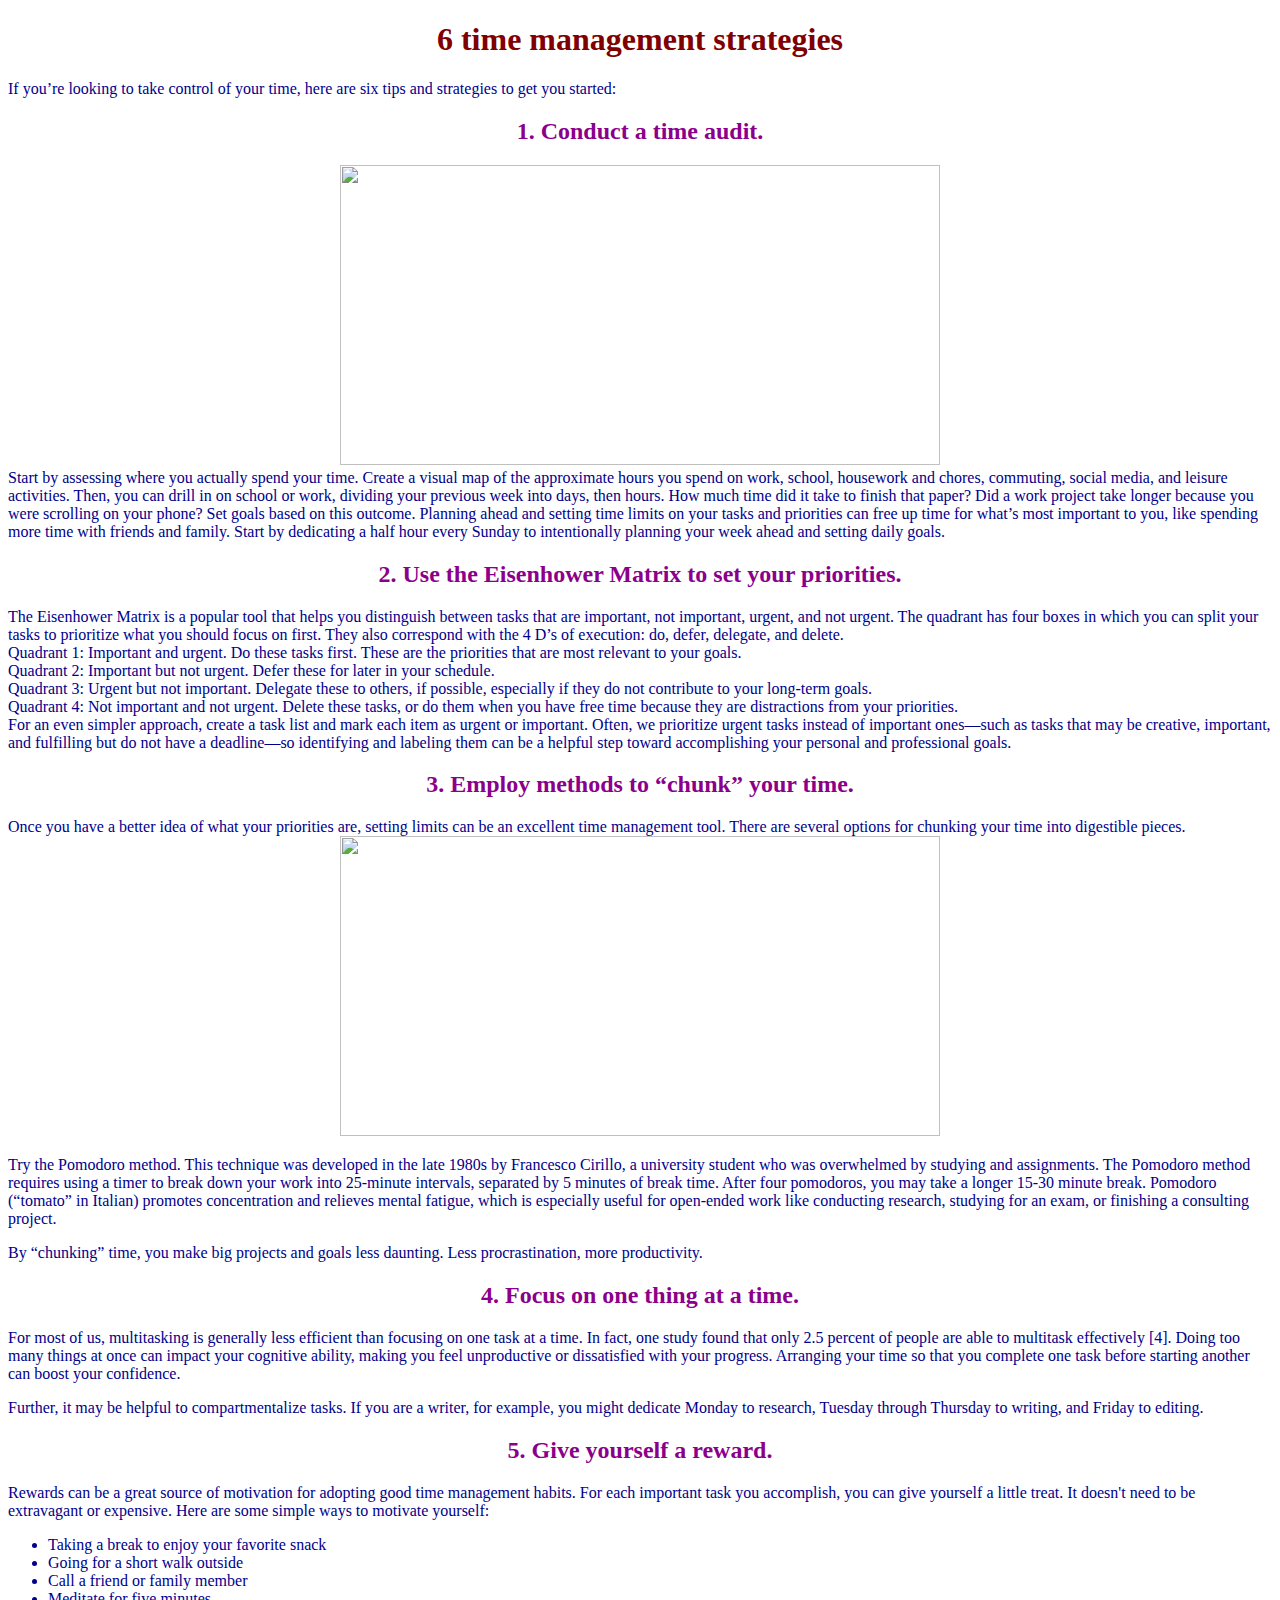
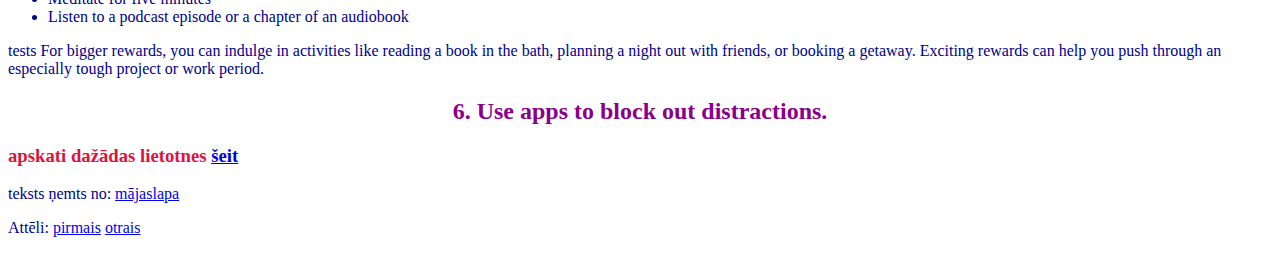
==== index.html @ 4b07bb57 "gadās" ====
<!DOCTYPE html>
<!--
Click nbfs://nbhost/SystemFileSystem/Templates/Licenses/license-default.txt to change this license
Click nbfs://nbhost/SystemFileSystem/Templates/Other/html.html to edit this template
-->
<html>
    <head>
        <link rel="stylesheet" href="mansStils.css">
        <title>TIMEMANAGMENT</title>
        <meta charset="UTF-8">
        <meta name="viewport" content="width=device-width, initial-scale=1.0">
    </head>
    <body>
        <div> <center><h1>6 time management strategies</h1></center>
            <p>If you’re looking to take control of your time, here are six tips and strategies to get you started:</p>

            <center><h2>1. Conduct a time audit.</h2></center> 
            <center><img src="https://breezeblog.s3.amazonaws.com/6/time_management_improve.jpg" style="width:600px;height:300px;"></center>
Start by assessing where you actually spend your time. Create a visual map of the approximate hours you spend on work, school, housework and chores, commuting, social media, and leisure activities. Then, you can drill in on school or work, dividing your previous week into days, then hours. How much time did it take to finish that paper? Did a work project take longer because you were scrolling on your phone?

Set goals based on this outcome. Planning ahead and setting time limits on your tasks and priorities can free up time for what’s most important to you, like spending more time with friends and family.

Start by dedicating a half hour every Sunday to intentionally planning your week ahead and setting daily goals.
<center><h2>2. Use the Eisenhower Matrix to set your priorities.</h2></center>
The Eisenhower Matrix is a popular tool that helps you distinguish between tasks that are important, not important, urgent, and not urgent. The quadrant has four boxes in which you can split your tasks to prioritize what you should focus on first. They also correspond with the 4 D’s of execution: do, defer, delegate, and delete.
<br>
Quadrant 1: Important and urgent. Do these tasks first. These are the priorities that are most relevant to your goals.
<br>
Quadrant 2: Important but not urgent. Defer these for later in your schedule.
<br>
Quadrant 3: Urgent but not important. Delegate these to others, if possible, especially if they do not contribute to your long-term goals.
<br>
Quadrant 4: Not important and not urgent. Delete these tasks, or do them when you have free time because they are distractions from your priorities.
<br>

For an even simpler approach, create a task list and mark each item as urgent or important. Often, we prioritize urgent tasks instead of important ones—such as tasks that may be creative, important, and fulfilling but do not have a deadline—so identifying and labeling them can be a helpful step toward accomplishing your personal and professional goals.

<center><h2>3. Employ methods to “chunk” your time.</h2></center>
Once you have a better idea of what your priorities are, setting limits can be an excellent time management tool. There are several options for chunking your time into digestible pieces.
<center>
<img src="https://fjwp.s3.amazonaws.com/blog/wp-content/uploads/2021/03/19071810/science-time-management.png" style="width:600px;height:300px;">
</center>
<p>Try the Pomodoro method. This technique was developed in the late 1980s by Francesco Cirillo, a university student who was overwhelmed by studying and assignments. The Pomodoro method requires using a timer to break down your work into 25-minute intervals, separated by 5 minutes of break time. After four pomodoros, you may take a longer 15-30 minute break. Pomodoro (“tomato” in Italian) promotes concentration and relieves mental fatigue, which is especially useful for open-ended work like conducting research, studying for an exam, or finishing a consulting project.</p>

By “chunking” time, you make big projects and goals less daunting. Less procrastination, more productivity.
<center><h2>4. Focus on one thing at a time. </h2></center>
For most of us, multitasking is generally less efficient than focusing on one task at a time. In fact, one study found that only 2.5 percent of people are able to multitask effectively [4]. Doing too many things at once can impact your cognitive ability, making you feel unproductive or dissatisfied with your progress. Arranging your time so that you complete one task before starting another can boost your confidence.

<p>Further, it may be helpful to compartmentalize tasks. If you are a writer, for example, you might dedicate Monday to research, Tuesday through Thursday to writing, and Friday to editing.</p> 

<center><h2>5. Give yourself a reward.</h2></center>
Rewards can be a great source of motivation for adopting good time management habits. For each important task you accomplish, you can give yourself a little treat. It doesn't need to be extravagant or expensive. Here are some simple ways to motivate yourself:
<ul>
 
    <li>Taking a break to enjoy your favorite snack</li>

    <li>Going for a short walk outside</li>

    <li>Call a friend or family member</li>

    <li>Meditate for five minutes</li>

    <li>Listen to a podcast episode or a chapter of an audiobook</li>
</ul>
tests
For bigger rewards, you can indulge in activities like reading a book in the bath, planning a night out with friends, or booking a getaway. Exciting rewards can help you push through an especially tough project or work period.

<center><h2>6. Use apps to block out distractions.</h2></center>
<h3> apskati dažādas lietotnes <a href="file://ri.riga.lv/rv1g/Audzekni/gviksne3/My%20Documents/Skolotajai/timeklalapa/public_html/lietotnes.html">šeit</a></h3>

<p>teksts ņemts no: <a href="https://www.coursera.org/articles/time-management">mājaslapa</a></p>
<p> Attēli: <a href="https://www.google.com/url?sa=i&url=https%3A%2F%2Fwww.breeze.pm%2Fblog%2Fhow-is-time-management-related-to-productivity&psig=AOvVaw1yXNIUzAkJBOQPZ4_iDOCJ&ust=1707567660455000&source=images&cd=vfe&opi=89978449&ved=0CBAQjRxqFwoTCJjiibGfnoQDFQAAAAAdAAAAABAD">pirmais</a> <a href="https://www.google.com/url?sa=i&url=https%3A%2F%2Fwww.flexjobs.com%2Fblog%2Fpost%2Fscience-based-time-management-hacks%2F&psig=AOvVaw1yXNIUzAkJBOQPZ4_iDOCJ&ust=1707567660455000&source=images&cd=vfe&opi=89978449&ved=0CBAQjRxqFwoTCJjiibGfnoQDFQAAAAAdAAAAABAI">otrais</a>
        
        
        
        
        
        
        </div>
    </body>
</html>
---- mansStils.css ----
body {
    background-image: url('https://images.pexels.com/photos/6847584/pexels-photo-6847584.jpeg?auto=compress&cs=tinysrgb&w=1260&h=750&dpr=1');
    background-size: cover;
    color: darkblue

}
h1{
    color: maroon
    
}
h2{
    color: darkmagenta
}
h3{
    color: crimson
}



/*
Click nbfs://nbhost/SystemFileSystem/Templates/Licenses/license-default.txt to change this license
Click nbfs://nbhost/SystemFileSystem/Templates/ClientSide/css.css to edit this template
*/
/* 
    Created on : Feb 16, 2024, 2:15:27 PM
    Author     : gviksne3
*/
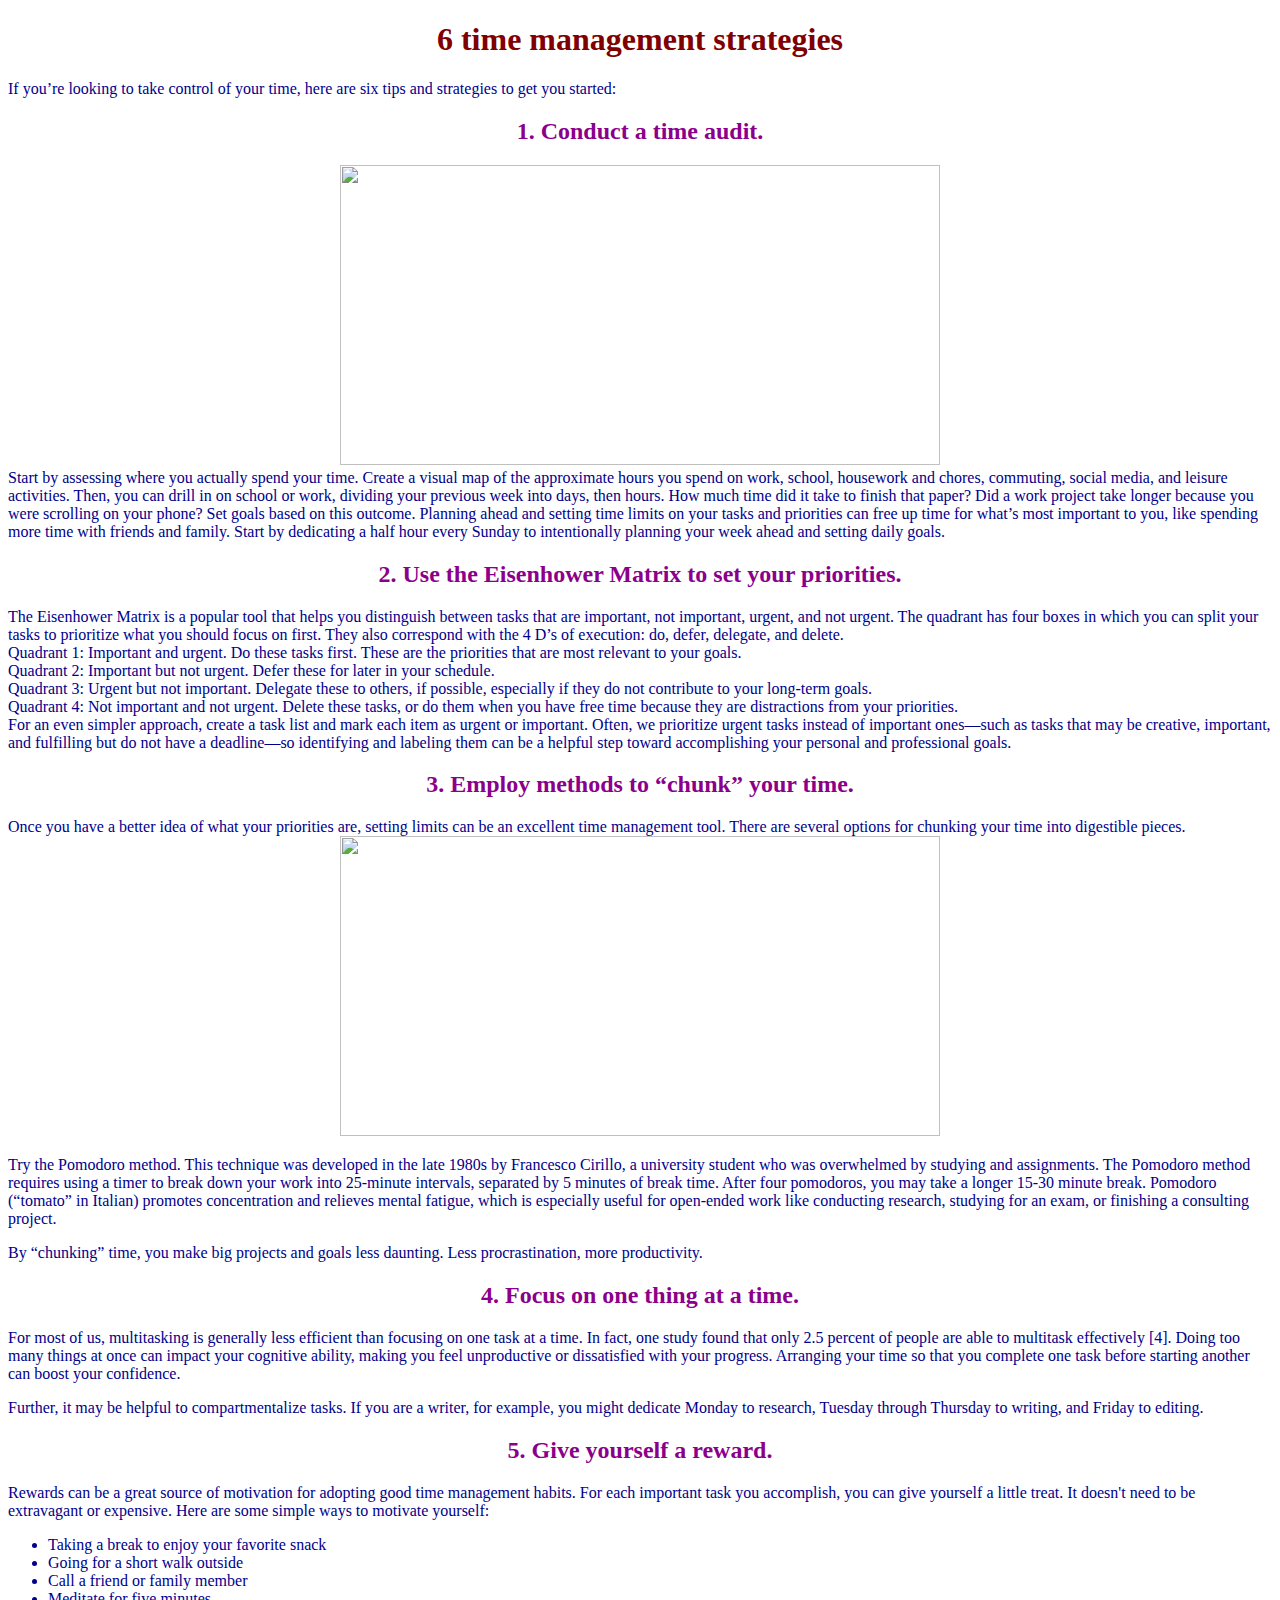
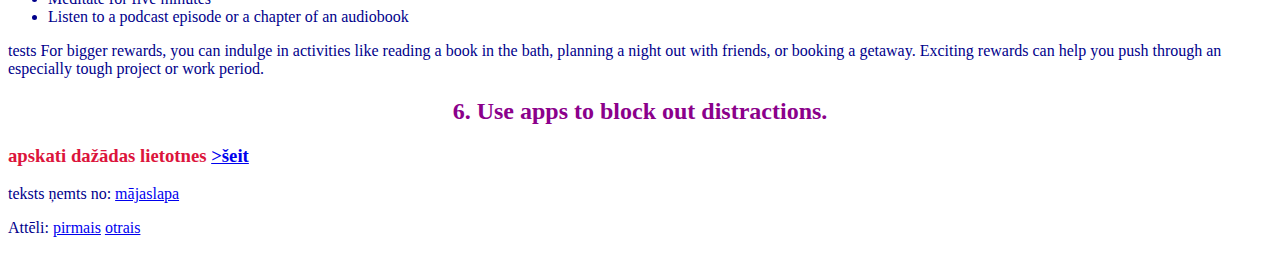
==== commit 731cbac3: "Update index.html" ====
--- a/index.html
+++ b/index.html
@@ -66,7 +66,7 @@
 For bigger rewards, you can indulge in activities like reading a book in the bath, planning a night out with friends, or booking a getaway. Exciting rewards can help you push through an especially tough project or work period.
 
 <center><h2>6. Use apps to block out distractions.</h2></center>
-<h3> apskati dažādas lietotnes <a href="file://ri.riga.lv/rv1g/Audzekni/gviksne3/My%20Documents/Skolotajai/timeklalapa/public_html/lietotnes.html">šeit</a></h3>
+<h3> apskati dažādas lietotnes <a < link href="lietotnes.html">>šeit</a></h3>
 
 <p>teksts ņemts no: <a href="https://www.coursera.org/articles/time-management">mājaslapa</a></p>
 <p> Attēli: <a href="https://www.google.com/url?sa=i&url=https%3A%2F%2Fwww.breeze.pm%2Fblog%2Fhow-is-time-management-related-to-productivity&psig=AOvVaw1yXNIUzAkJBOQPZ4_iDOCJ&ust=1707567660455000&source=images&cd=vfe&opi=89978449&ved=0CBAQjRxqFwoTCJjiibGfnoQDFQAAAAAdAAAAABAD">pirmais</a> <a href="https://www.google.com/url?sa=i&url=https%3A%2F%2Fwww.flexjobs.com%2Fblog%2Fpost%2Fscience-based-time-management-hacks%2F&psig=AOvVaw1yXNIUzAkJBOQPZ4_iDOCJ&ust=1707567660455000&source=images&cd=vfe&opi=89978449&ved=0CBAQjRxqFwoTCJjiibGfnoQDFQAAAAAdAAAAABAI">otrais</a>
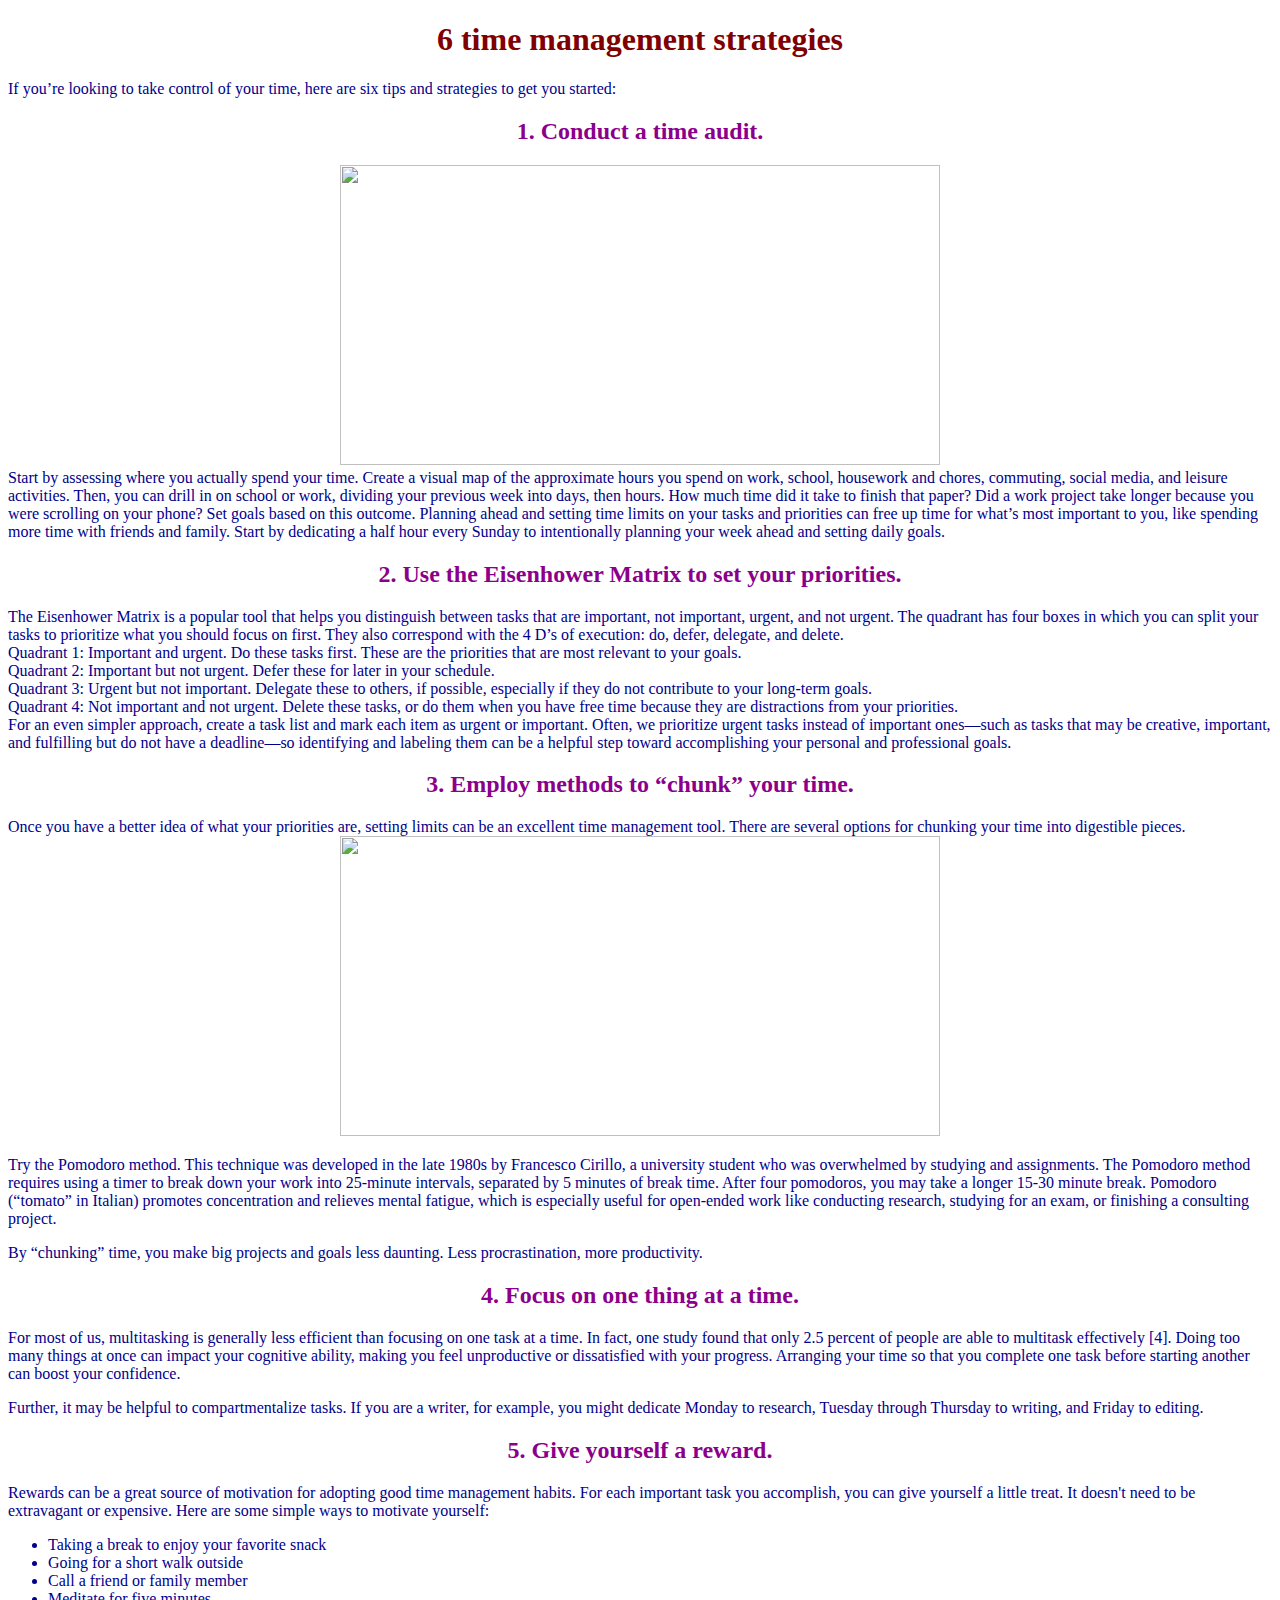
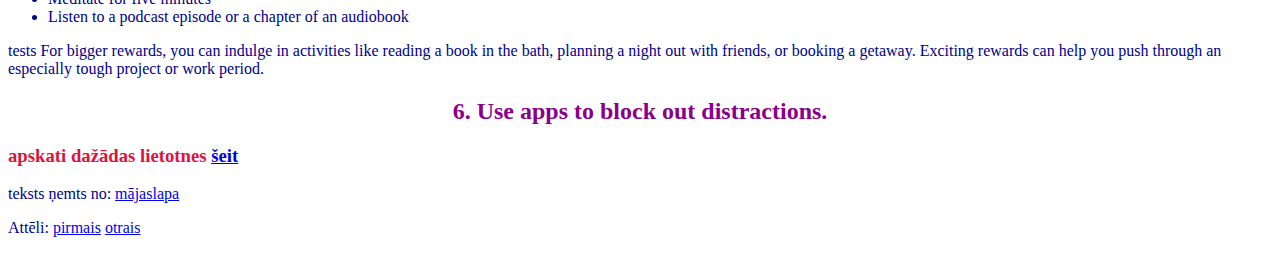
==== commit 63803a1a: "Update index.html" ====
--- a/index.html
+++ b/index.html
@@ -66,7 +66,7 @@
 For bigger rewards, you can indulge in activities like reading a book in the bath, planning a night out with friends, or booking a getaway. Exciting rewards can help you push through an especially tough project or work period.
 
 <center><h2>6. Use apps to block out distractions.</h2></center>
-<h3> apskati dažādas lietotnes <a < link href="lietotnes.html">>šeit</a></h3>
+<h3> apskati dažādas lietotnes <a href="file://ri.riga.lv/rv1g/Audzekni/gviksne3/My%20Documents/Skolotajai/timeklalapa/public_html/lietotnes.html">šeit</a></h3>
 
 <p>teksts ņemts no: <a href="https://www.coursera.org/articles/time-management">mājaslapa</a></p>
 <p> Attēli: <a href="https://www.google.com/url?sa=i&url=https%3A%2F%2Fwww.breeze.pm%2Fblog%2Fhow-is-time-management-related-to-productivity&psig=AOvVaw1yXNIUzAkJBOQPZ4_iDOCJ&ust=1707567660455000&source=images&cd=vfe&opi=89978449&ved=0CBAQjRxqFwoTCJjiibGfnoQDFQAAAAAdAAAAABAD">pirmais</a> <a href="https://www.google.com/url?sa=i&url=https%3A%2F%2Fwww.flexjobs.com%2Fblog%2Fpost%2Fscience-based-time-management-hacks%2F&psig=AOvVaw1yXNIUzAkJBOQPZ4_iDOCJ&ust=1707567660455000&source=images&cd=vfe&opi=89978449&ved=0CBAQjRxqFwoTCJjiibGfnoQDFQAAAAAdAAAAABAI">otrais</a>
